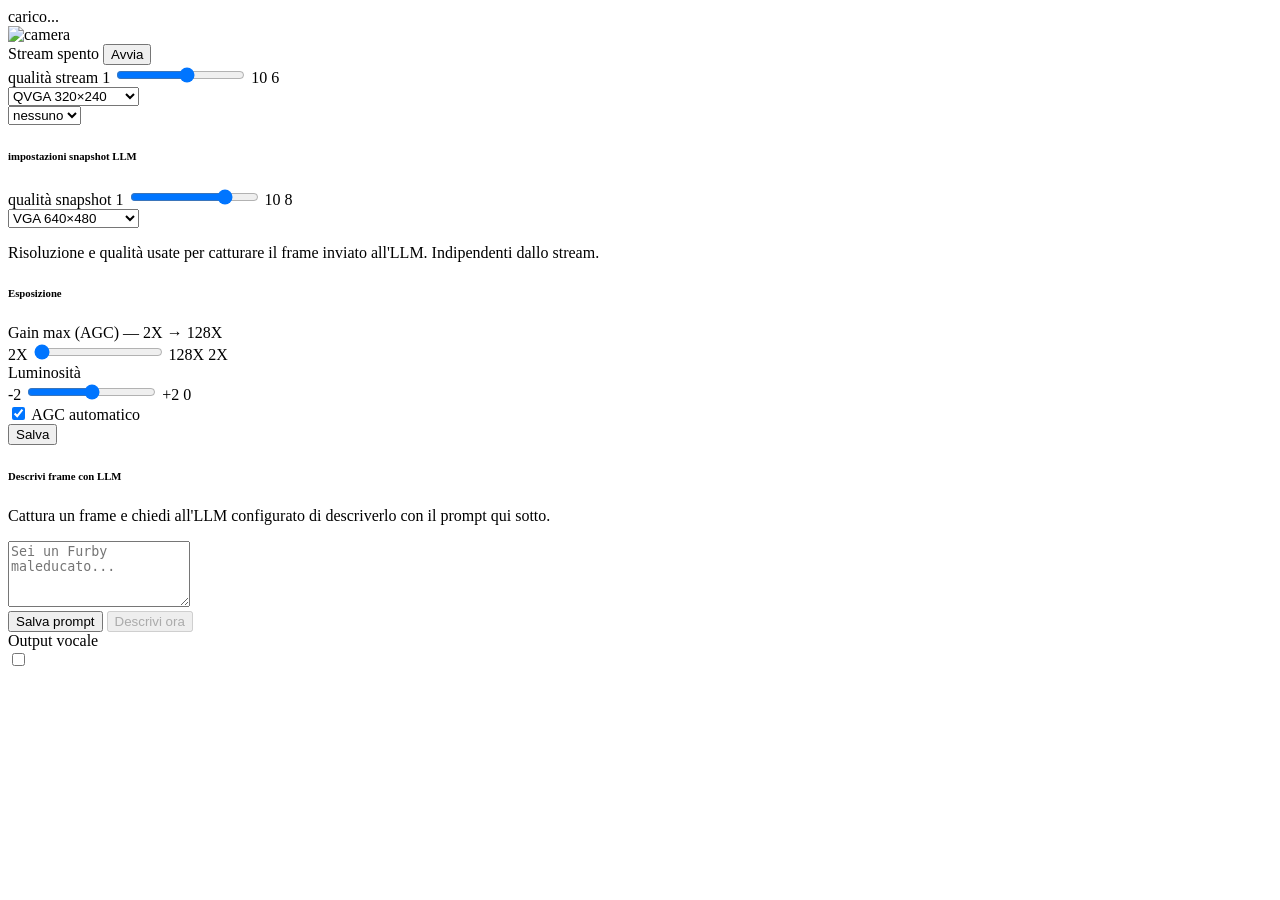
==== data/camera.html @ 44b35283 "Aggiorna la logica di streaming della fotocamera per gestire lo stato di pausa e incrementa la versi" ====
<!DOCTYPE html><html lang="it"><head>
<meta charset="UTF-8"><link rel="apple-touch-icon" href="/apple-touch-icon.png"><link rel="icon" type="image/png" href="/apple-touch-icon.png"><meta name="viewport" content="width=device-width,initial-scale=1">
<title>Furby Camera</title>
<link rel="stylesheet" href="/bootstrap.min.css">
<link rel="stylesheet" href="/bootstrap-icons.min.css">
<link rel="stylesheet" href="/shared.css">
</head>
<body><div id="fb-loader"><div class="fb-spinner"></div></div>

<script src="/shared.js"></script>
<script>renderNav('camera');</script>

<div id="sys-bar" data-i18n="sys.loading">carico...</div>

<div class="container py-3 fb-page">

  <!-- stream -->
  <div class="card shadow-sm mb-3">
    <div class="card-body p-2">
      <div class="ratio ratio-4x3 bg-black rounded overflow-hidden">
        <img id="camimg" src="" alt="camera" style="object-fit:contain">
      </div>
      <div class="d-flex align-items-center gap-2 mt-2 flex-wrap">
        <span class="text-muted small flex-fill" id="cam-status" data-i18n="cam.paused">Stream spento</span>
        <button class="btn btn-outline-secondary px-3" id="btn-tog" onclick="toggleStream()" data-i18n="cam.resume"><i class="bi bi-play-fill"></i> Avvia</button>
      </div>
      <div class="mt-2">
        <div class="d-flex align-items-center gap-2 mb-2">
          <label class="form-label mb-0 small text-muted" data-i18n="cam.stream_quality">qualità stream</label>
          <span class="text-muted small">1</span>
          <input type="range" class="form-range flex-fill" id="q-slider" min="1" max="10" step="1" value="6" oninput="onQualitySlider(this.value)">
          <span class="text-muted small">10</span>
          <span class="badge bg-secondary" id="q-label" style="min-width:2rem">6</span>
        </div>
        <div class="row g-2">
          <div class="col-6">
            <select class="form-select form-select-sm" id="stream-size-sel" onchange="onStreamSize(this.value)">
              <option value="QQVGA">QQVGA 160×120</option>
              <option value="QVGA" selected>QVGA 320×240</option>
              <option value="VGA">VGA 640×480</option>
              <option value="SVGA">SVGA 800×600</option>
              <option value="XGA">XGA 1024×768</option>
              <option value="SXGA">SXGA 1280×1024</option>
              <option value="UXGA">UXGA 1600×1200</option>
            </select>
          </div>
          <div class="col-6">
            <select class="form-select form-select-sm" id="flicker-sel" onchange="onFlicker(this.value)">
              <option value="0" selected data-i18n="cam.flicker_none">nessuno</option>
              <option value="50" data-i18n="cam.flicker_50">50 Hz</option>
              <option value="60" data-i18n="cam.flicker_60">60 Hz</option>
            </select>
          </div>
        </div>
      </div>
    </div>
  </div>

  <!-- snapshot LLM settings -->
  <div class="card shadow-sm mb-3">
    <div class="card-body">
      <h6 class="text-uppercase text-muted fw-bold small mb-2"><i class="bi bi-camera"></i> <span data-i18n="cam.snap_title">impostazioni snapshot LLM</span></h6>
      <div class="d-flex align-items-center gap-2 mb-2">
        <label class="form-label mb-0 small text-muted" data-i18n="cam.snap_quality">qualità snapshot</label>
        <span class="text-muted small">1</span>
        <input type="range" class="form-range flex-fill" id="snap-q-slider" min="1" max="10" step="1" value="8" oninput="onSnapQuality(this.value)">
        <span class="text-muted small">10</span>
        <span class="badge bg-secondary" id="snap-q-label" style="min-width:2rem">8</span>
      </div>
      <select class="form-select form-select-sm" id="snap-size-sel" onchange="onSnapSize(this.value)">
        <option value="QQVGA">QQVGA 160×120</option>
        <option value="QVGA">QVGA 320×240</option>
        <option value="VGA" selected>VGA 640×480</option>
        <option value="SVGA">SVGA 800×600</option>
        <option value="XGA">XGA 1024×768</option>
        <option value="SXGA">SXGA 1280×1024</option>
        <option value="UXGA">UXGA 1600×1200</option>
      </select>
      <p class="text-muted small mb-0 mt-1" data-i18n="cam.snap_hint">Risoluzione e qualità usate per catturare il frame inviato all'LLM. Indipendenti dallo stream.</p>
    </div>
  </div>

  <!-- esposizione camera -->
  <div class="card shadow-sm mb-3">
    <div class="card-body">
      <h6 class="text-uppercase text-muted fw-bold small mb-2"><i class="bi bi-brightness-high"></i> Esposizione</h6>
      <div class="mb-2">
        <label class="form-label small text-muted" id="gc-label-title">Gain max (AGC) — 2X → 128X</label>
        <div class="d-flex align-items-center gap-2">
          <span class="text-muted small">2X</span>
          <input type="range" class="form-range flex-fill" id="gc-slider" min="0" max="6" step="1" value="0" oninput="onGcSlider(this.value)">
          <span class="text-muted small">128X</span>
          <span class="badge bg-secondary" id="gc-label" style="min-width:3rem">2X</span>
        </div>
      </div>
      <div class="mb-2">
        <label class="form-label small text-muted">Luminosità</label>
        <div class="d-flex align-items-center gap-2">
          <span class="text-muted small">-2</span>
          <input type="range" class="form-range flex-fill" id="br-slider" min="-2" max="2" step="1" value="0" oninput="onBrSlider(this.value)">
          <span class="text-muted small">+2</span>
          <span class="badge bg-secondary" id="br-label" style="min-width:2rem">0</span>
        </div>
      </div>
      <div class="form-check form-switch mb-2">
        <input class="form-check-input" type="checkbox" id="agc-switch" onchange="onAgcSwitch(this.checked)" checked>
        <label class="form-check-label small" for="agc-switch">AGC automatico</label>
      </div>
      <div class="row g-2">
        <div class="col-6"><button class="btn btn-primary px-3 w-100" onclick="saveExposure()"><i class="bi bi-floppy"></i> Salva</button></div>
        <div id="exp-msg" class="col-6 d-flex align-items-center small text-muted"></div>
      </div>
    </div>
  </div>

  <!-- LLM describe -->
  <div class="card shadow-sm">
    <div class="card-body">
      <h6 class="text-uppercase text-muted fw-bold small mb-1" data-i18n="cam.describe_title"><i class="bi bi-cpu"></i> Descrivi frame con LLM</h6>
      <p class="text-muted small mb-2" data-i18n="cam.describe_hint">Cattura un frame e chiedi all'LLM configurato di descriverlo con il prompt qui sotto.</p>
      <textarea class="form-control form-control-sm font-monospace mb-2" id="desc-prompt" rows="4" placeholder="Sei un Furby maleducato..."></textarea>
      <div class="d-grid d-sm-flex gap-2 justify-content-sm-end mt-2">
        <button class="btn btn-primary px-3" onclick="descSavePrompt()" data-i18n="cam.save_prompt"><i class="bi bi-floppy"></i> Salva prompt</button>
        <button class="btn btn-success px-3" onclick="descRun()" id="btn-desc" data-i18n="cam.describe_now" disabled><i class="bi bi-eye"></i> Descrivi ora</button>
      </div>

      <!-- TTS toggle -->
      <div class="border rounded overflow-hidden">
        <!-- toggle row -->
        <div class="d-flex align-items-center justify-content-between px-3 py-2" style="cursor:pointer" onclick="ttsToggle()">
          <span class="fw-semibold small" data-i18n="cam.tts_voice"><i class="bi bi-volume-up"></i> Output vocale</span>
          <div class="form-check form-switch mb-0">
            <input class="form-check-input" type="checkbox" id="chk-tts" style="pointer-events:none">
          </div>
        </div>
        <!-- dest row (collapsed by default) -->
        <div id="tts-dest-row" class="border-top px-3 py-2 bg-light d-flex align-items-center gap-3 flex-wrap" style="display:none">
          <div class="btn-group btn-group-sm" role="group">
            <input class="btn-check" type="radio" name="tts-dest" id="tts-browser" value="browser" checked autocomplete="off">
            <label class="btn btn-outline-secondary px-3" for="tts-browser" data-i18n="cam.tts_browser">Browser</label>
            <input class="btn-check" type="radio" name="tts-dest" id="tts-board" value="board" autocomplete="off">
            <label class="btn btn-outline-secondary px-3" for="tts-board" data-i18n="cam.tts_board">Board</label>
          </div>
          <span class="text-muted small" data-i18n="cam.tts_hint">Browser: Web Speech API - Board: ElevenLabs via ESP32</span>
        </div>
      </div>

      <div id="desc-status" class="text-muted small mt-2"></div>
      <div id="desc-out" class="mt-2 p-3 rounded border bg-light small" style="display:none;white-space:pre-wrap;line-height:1.5"></div>
    </div>
  </div>

</div>

<script src="/bootstrap.bundle.min.js"></script>
<script>
var running=false;
function toggleStream(){
  running=!running;
  var img=document.getElementById('camimg');
  var st=document.getElementById('cam-status');
  var btn=document.getElementById('btn-tog');
  btn.innerHTML=running?T('cam.pause'):T('cam.resume');
  if(running){img.src='/camera/stream';st.textContent=T('cam.streaming');}
  else{img.src='';st.textContent=T('cam.paused');}
}
// qualità 1-10 → JPEG 4-40 (inverso: 1=massima qualità=valore basso)
function qualToJpeg(v){return Math.round(4+(10-v)*(40-4)/9);}

var _stTimer=null,_snTimer=null;
function onQualitySlider(v){
  document.getElementById('q-label').textContent=v;
  clearTimeout(_stTimer);
  _stTimer=setTimeout(function(){
    var q=qualToJpeg(v);
    var fd=new FormData();fd.append('stream_quality',q);
    fetch('/camera/settings',{method:'POST',body:fd}).catch(function(){});
  },300);
}
function onStreamSize(v){
  var fd=new FormData();fd.append('stream_size',v);
  var img=document.getElementById('camimg');
  img.src='';
  fetch('/camera/settings',{method:'POST',body:fd}).then(function(){
    if(running)setTimeout(function(){img.src='/camera/stream?t='+Date.now();},300);
  }).catch(function(){});
}
function onSnapQuality(v){
  document.getElementById('snap-q-label').textContent=v;
  clearTimeout(_snTimer);
  _snTimer=setTimeout(function(){
    var q=qualToJpeg(v);
    var fd=new FormData();fd.append('snap_quality',q);
    fetch('/camera/settings',{method:'POST',body:fd}).catch(function(){});
  },300);
}
function onSnapSize(v){
  var fd=new FormData();fd.append('snap_size',v);
  fetch('/camera/settings',{method:'POST',body:fd}).catch(function(){});
}
function onFlicker(v){
  var fd=new FormData();fd.append('flicker',v);
  fetch('/camera/settings',{method:'POST',body:fd}).catch(function(){});
}
var GC_LABELS=['2X','4X','8X','16X','32X','64X','128X'];
function onGcSlider(v){document.getElementById('gc-label').textContent=GC_LABELS[parseInt(v)]||v;}
function onBrSlider(v){document.getElementById('br-label').textContent=(v>0?'+':'')+v;}
function onAgcSwitch(checked){
  document.getElementById('gc-label-title').textContent=checked?'Gain max (AGC) — 2X → 128X':'Gain manuale — 0 → 30';
}
function saveExposure(){
  var fd=new FormData();
  fd.append('gain_ceiling',document.getElementById('gc-slider').value);
  fd.append('brightness',document.getElementById('br-slider').value);
  fd.append('agc',document.getElementById('agc-switch').checked?'1':'0');
  var msg=document.getElementById('exp-msg');
  fetch('/camera/settings',{method:'POST',body:fd}).then(function(r){return r.json();}).then(function(d){
    msg.textContent=d.ok?'Salvato.':'Errore.';setTimeout(function(){msg.textContent='';},2000);
  }).catch(function(){msg.textContent='Errore.';});
}
function jpegToQual(q){return Math.round(10-(q-4)*(10-1)/(40-4));}
function _selSet(id,val){if(val==null)return;var s=document.getElementById(id);for(var i=0;i<s.options.length;i++){if(s.options[i].value===String(val)){s.selectedIndex=i;return;}}}
fetch('/camera/settings').then(function(r){return r.json();}).then(function(d){
  if(d.stream_quality!=null){var sq=jpegToQual(d.stream_quality);document.getElementById('q-slider').value=sq;document.getElementById('q-label').textContent=sq;}
  _selSet('stream-size-sel',d.stream_size);
  if(d.snap_quality!=null){var nq=jpegToQual(d.snap_quality);document.getElementById('snap-q-slider').value=nq;document.getElementById('snap-q-label').textContent=nq;}
  _selSet('snap-size-sel',d.snap_size);
  _selSet('flicker-sel',String(d.flicker!=null?d.flicker:0));
  if(d.gain_ceiling!=null){document.getElementById('gc-slider').value=d.gain_ceiling;document.getElementById('gc-label').textContent=GC_LABELS[d.gain_ceiling]||d.gain_ceiling;}
  if(d.brightness!=null){var br=d.brightness;document.getElementById('br-slider').value=br;document.getElementById('br-label').textContent=(br>0?'+':'')+br;}
  if(d.agc!=null){var agcOn=!!d.agc;document.getElementById('agc-switch').checked=agcOn;onAgcSwitch(agcOn);}
}).catch(function(){});

fetch('/camera/describe/prompt').then(function(r){return r.json();}).then(function(d){
  document.getElementById('desc-prompt').value=d.prompt||'';
}).catch(function(){});

function descSavePrompt(){
  var fd=new FormData();
  fd.append('prompt',document.getElementById('desc-prompt').value);
  fetch('/camera/describe/prompt',{method:'POST',body:fd})
    .then(function(r){return r.json();})
    .then(function(d){
      var st=document.getElementById('desc-status');
      st.textContent=d.ok?T('cam.saved'):T('cam.error');
      setTimeout(function(){st.textContent='';},2000);
    });
}

function ttsToggle(){
  var chk=document.getElementById('chk-tts');
  chk.checked=!chk.checked;
  document.getElementById('tts-dest-row').style.display=chk.checked?'flex':'none';
}

function speakBrowser(text){
  if(!window.speechSynthesis){alert(T('cam.speech_unsupported'));return;}
  window.speechSynthesis.cancel();
  var u=new SpeechSynthesisUtterance(text);
  u.lang=navigator.language||'it-IT';
  window.speechSynthesis.speak(u);
}
function speakBoard(text){
  var st=document.getElementById('desc-status');
  st.textContent=T('cam.tts_sending');
  var fd=new FormData();fd.append('text',text);
  fetch('/test/tts',{method:'POST',body:fd})
    .then(function(r){return r.json();})
    .then(function(d){
      st.textContent=d.ok?T('cam.tts_playing'):T('cam.tts_err')+(d.error||'?');
      setTimeout(function(){st.textContent='';},3500);
    })
    .catch(function(){st.textContent=T('cam.error_conn');});
}
function descRun(){
  var btn=document.getElementById('btn-desc');
  var st=document.getElementById('desc-status');
  var out=document.getElementById('desc-out');
  btn.disabled=true;st.textContent=T('cam.sending');out.style.display='none';
  fetch('/camera/describe',{method:'POST'})
    .then(function(r){return r.json();})
    .then(function(d){
      btn.disabled=false;st.textContent='';
      if(d.ok){
        out.style.display='block';out.textContent=d.text;
        if(document.getElementById('chk-tts').checked){
          var dest=document.querySelector('input[name=tts-dest]:checked').value;
          if(dest==='browser')speakBrowser(d.text);else speakBoard(d.text);
        }
      } else {st.textContent=T('cam.error')+' '+(d.error||'?');}
    })
    .catch(function(){btn.disabled=false;st.textContent=T('cam.error_conn');});
}
fetch('/api/home').then(function(r){return r.json();}).then(function(d){
  var hasLlm=!!(d.cur_key&&d.cur_key.length>0);
  var btn=document.getElementById('btn-desc');
  if(hasLlm){
    btn.disabled=false;
  } else {
    btn.disabled=true;
    btn.title=T('cam.no_llm_token');
    new bootstrap.Tooltip(btn,{trigger:'hover focus',title:T('cam.no_llm_token')});
  }
}).catch(function(){});
window.addEventListener('beforeunload',function(){
  document.getElementById('camimg').src='';
  navigator.sendBeacon('/camera/off');
});
document.addEventListener('visibilitychange',function(){
  var img=document.getElementById('camimg');
  if(document.hidden){img.src='';}
  else if(running){img.src='/camera/stream?t='+Date.now();}
});
(function(){var sel=document.getElementById('lang-sel-shared');if(sel)sel.value=localStorage.getItem('furby_lang')||'it';})();
</script>
</body></html>
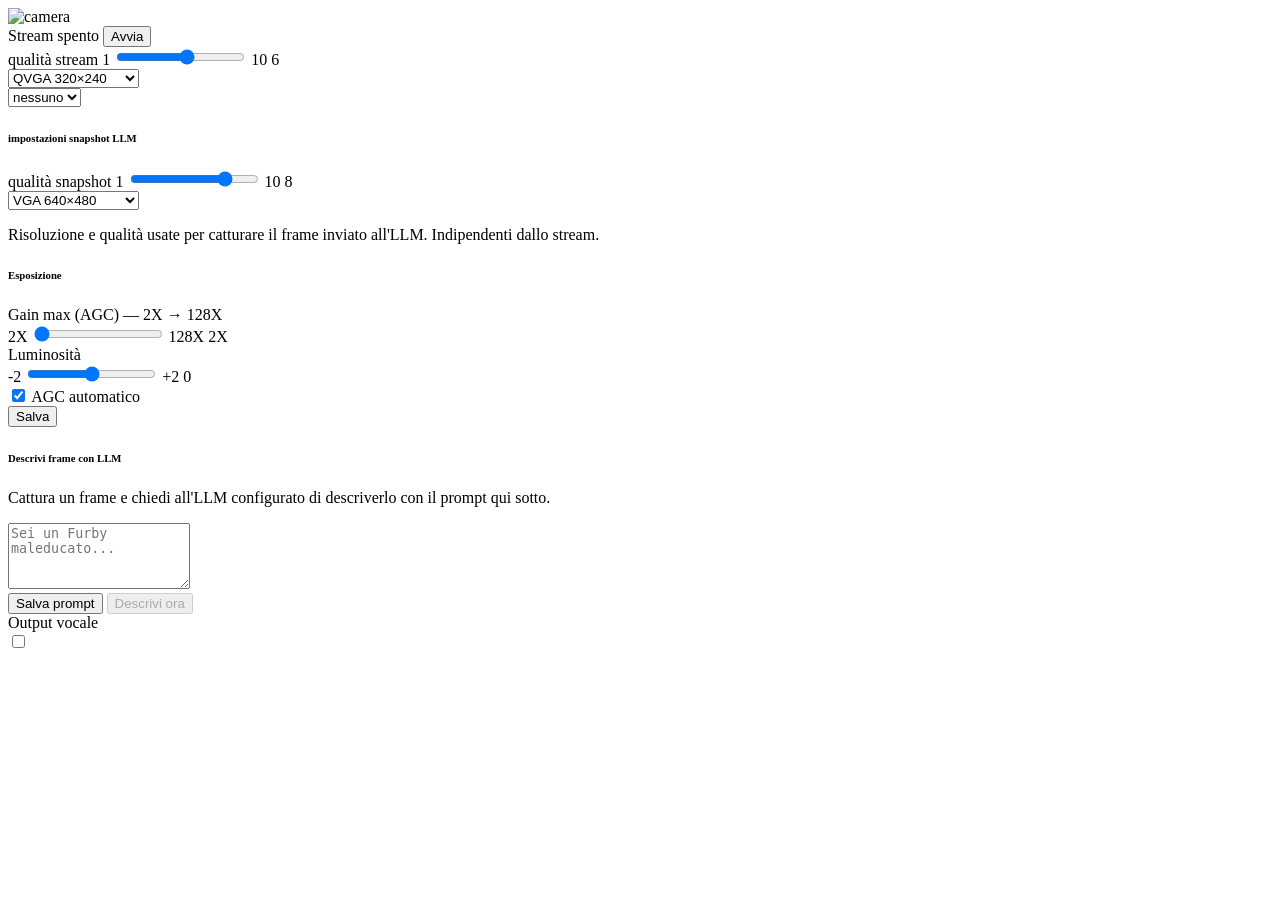
==== commit 3d051bcc: "Update HTML files and version number - Standardized DOCTYPE declaration across index.html, info.html" ====
--- a/data/camera.html
+++ b/data/camera.html
@@ -1,4 +1,4 @@
-<!DOCTYPE html><html lang="it"><head>
+﻿<!DOCTYPE html><html lang="it"><head>
 <meta charset="UTF-8"><link rel="apple-touch-icon" href="/apple-touch-icon.png"><link rel="icon" type="image/png" href="/apple-touch-icon.png"><meta name="viewport" content="width=device-width,initial-scale=1">
 <title>Furby Camera</title>
 <link rel="stylesheet" href="/bootstrap.min.css">
@@ -10,7 +10,6 @@
 <script src="/shared.js"></script>
 <script>renderNav('camera');</script>
 
-<div id="sys-bar" data-i18n="sys.loading">carico...</div>
 
 <div class="container py-3 fb-page">
 
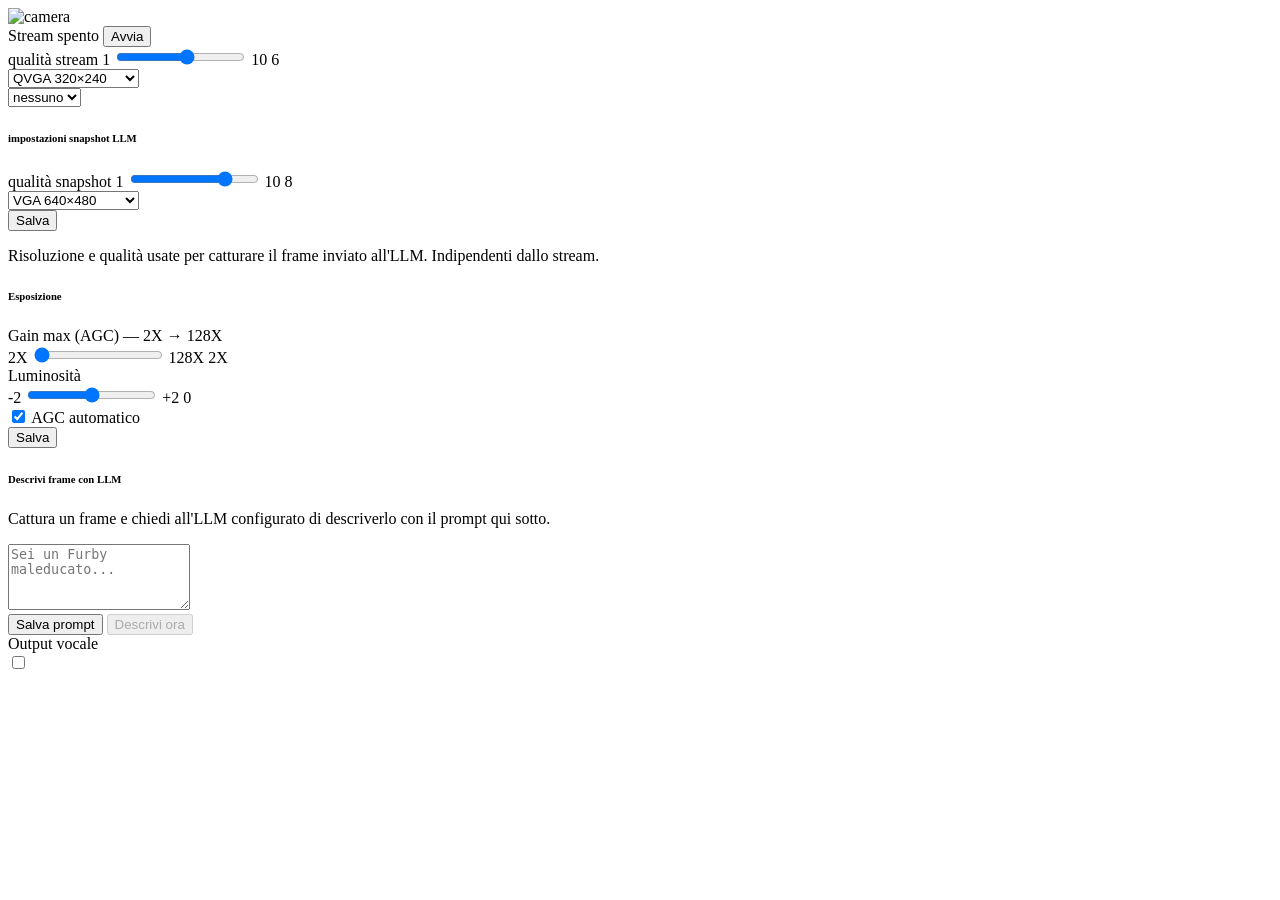
==== commit 27ced7dd: "Aggiorna la versione a 2026.0526.1143, aggiunge il pulsante di salvataggio per le impostazioni di sn" ====
--- a/data/camera.html
+++ b/data/camera.html
@@ -62,11 +62,11 @@
       <div class="d-flex align-items-center gap-2 mb-2">
         <label class="form-label mb-0 small text-muted" data-i18n="cam.snap_quality">qualità snapshot</label>
         <span class="text-muted small">1</span>
-        <input type="range" class="form-range flex-fill" id="snap-q-slider" min="1" max="10" step="1" value="8" oninput="onSnapQuality(this.value)">
+        <input type="range" class="form-range flex-fill" id="snap-q-slider" min="1" max="10" step="1" value="8" oninput="document.getElementById('snap-q-label').textContent=this.value">
         <span class="text-muted small">10</span>
         <span class="badge bg-secondary" id="snap-q-label" style="min-width:2rem">8</span>
       </div>
-      <select class="form-select form-select-sm" id="snap-size-sel" onchange="onSnapSize(this.value)">
+      <select class="form-select form-select-sm mb-2" id="snap-size-sel">
         <option value="QQVGA">QQVGA 160×120</option>
         <option value="QVGA">QVGA 320×240</option>
         <option value="VGA" selected>VGA 640×480</option>
@@ -75,6 +75,9 @@
         <option value="SXGA">SXGA 1280×1024</option>
         <option value="UXGA">UXGA 1600×1200</option>
       </select>
+      <div class="d-grid d-sm-flex gap-2 justify-content-sm-end">
+        <button class="btn btn-primary px-3" onclick="saveSnapSettings()" data-i18n="cam.save_snap"><i class="bi bi-floppy"></i> Salva</button>
+      </div>
       <p class="text-muted small mb-0 mt-1" data-i18n="cam.snap_hint">Risoluzione e qualità usate per catturare il frame inviato all'LLM. Indipendenti dallo stream.</p>
     </div>
   </div>
@@ -184,17 +187,10 @@
     if(running)setTimeout(function(){img.src='/camera/stream?t='+Date.now();},300);
   }).catch(function(){});
 }
-function onSnapQuality(v){
-  document.getElementById('snap-q-label').textContent=v;
-  clearTimeout(_snTimer);
-  _snTimer=setTimeout(function(){
-    var q=qualToJpeg(v);
-    var fd=new FormData();fd.append('snap_quality',q);
-    fetch('/camera/settings',{method:'POST',body:fd}).catch(function(){});
-  },300);
-}
-function onSnapSize(v){
-  var fd=new FormData();fd.append('snap_size',v);
+function saveSnapSettings(){
+  var q=qualToJpeg(document.getElementById('snap-q-slider').value);
+  var s=document.getElementById('snap-size-sel').value;
+  var fd=new FormData();fd.append('snap_quality',q);fd.append('snap_size',s);
   fetch('/camera/settings',{method:'POST',body:fd}).catch(function(){});
 }
 function onFlicker(v){
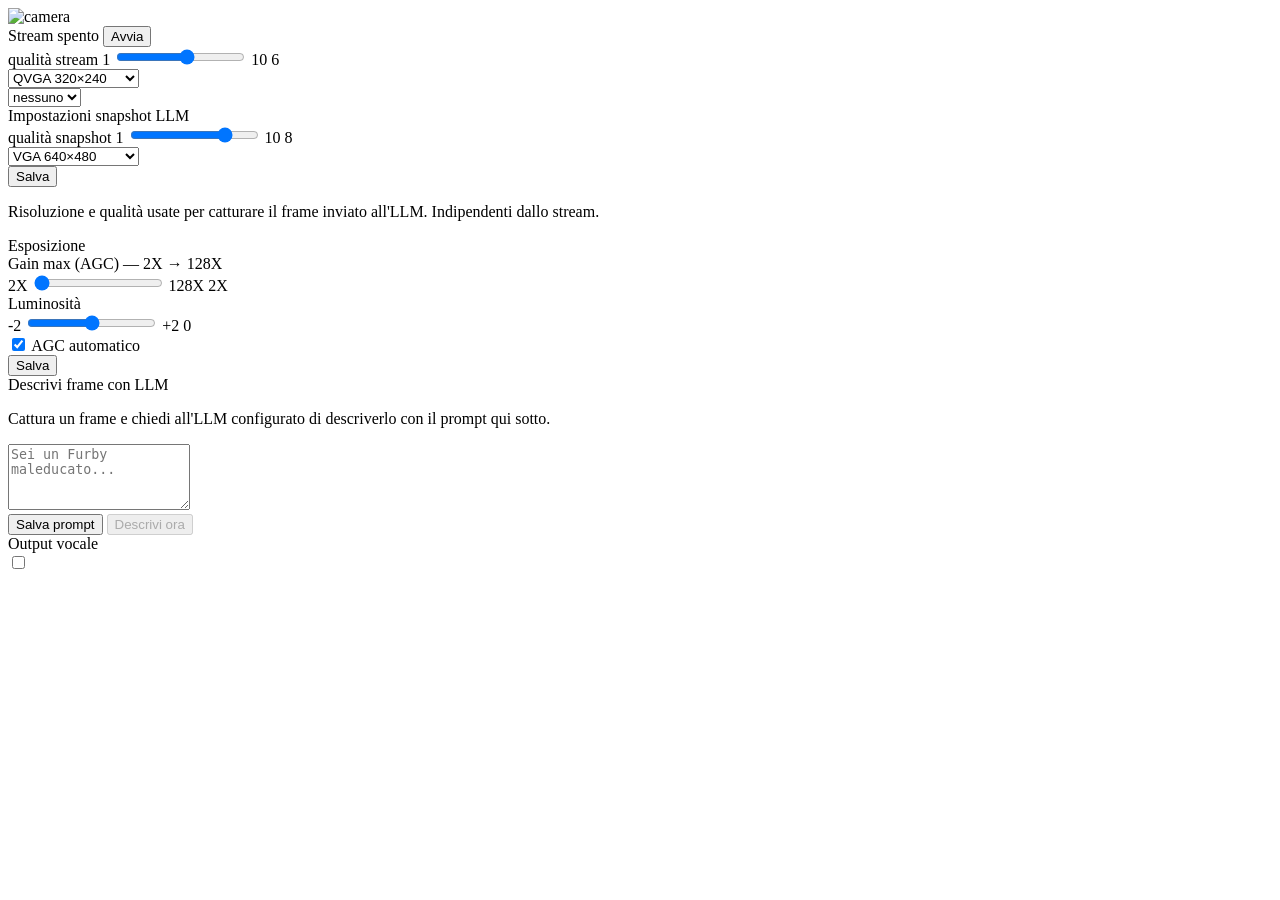
==== commit 6d922d39: "feat: aggiorna l'interfaccia utente con nuove intestazioni e migliora la struttura delle sezioni; ag" ====
--- a/data/camera.html
+++ b/data/camera.html
@@ -11,7 +11,7 @@
 <script>renderNav('camera');</script>
 
 
-<div class="container py-3 fb-page">
+<div class="container-fluid px-3 px-xl-5 py-3 fb-page">
 
   <!-- stream -->
   <div class="card shadow-sm mb-3">
@@ -56,9 +56,9 @@
   </div>
 
   <!-- snapshot LLM settings -->
+  <div class="fb-sec"><i class="bi bi-camera"></i> <span data-i18n="cam.snap_title">Impostazioni snapshot LLM</span></div>
   <div class="card shadow-sm mb-3">
     <div class="card-body">
-      <h6 class="text-uppercase text-muted fw-bold small mb-2"><i class="bi bi-camera"></i> <span data-i18n="cam.snap_title">impostazioni snapshot LLM</span></h6>
       <div class="d-flex align-items-center gap-2 mb-2">
         <label class="form-label mb-0 small text-muted" data-i18n="cam.snap_quality">qualità snapshot</label>
         <span class="text-muted small">1</span>
@@ -83,9 +83,9 @@
   </div>
 
   <!-- esposizione camera -->
+  <div class="fb-sec"><i class="bi bi-brightness-high"></i> <span>Esposizione</span></div>
   <div class="card shadow-sm mb-3">
     <div class="card-body">
-      <h6 class="text-uppercase text-muted fw-bold small mb-2"><i class="bi bi-brightness-high"></i> Esposizione</h6>
       <div class="mb-2">
         <label class="form-label small text-muted" id="gc-label-title">Gain max (AGC) — 2X → 128X</label>
         <div class="d-flex align-items-center gap-2">
@@ -108,17 +108,17 @@
         <input class="form-check-input" type="checkbox" id="agc-switch" onchange="onAgcSwitch(this.checked)" checked>
         <label class="form-check-label small" for="agc-switch">AGC automatico</label>
       </div>
-      <div class="row g-2">
-        <div class="col-6"><button class="btn btn-primary px-3 w-100" onclick="saveExposure()"><i class="bi bi-floppy"></i> Salva</button></div>
-        <div id="exp-msg" class="col-6 d-flex align-items-center small text-muted"></div>
+      <div class="d-grid d-sm-flex gap-2 justify-content-sm-end align-items-center mt-1">
+        <span id="exp-msg" class="small text-muted me-auto"></span>
+        <button class="btn btn-primary px-3" onclick="saveExposure()"><i class="bi bi-floppy"></i> Salva</button>
       </div>
     </div>
   </div>
 
   <!-- LLM describe -->
+  <div class="fb-sec"><i class="bi bi-cpu"></i> <span data-i18n="cam.describe_title">Descrivi frame con LLM</span></div>
   <div class="card shadow-sm">
     <div class="card-body">
-      <h6 class="text-uppercase text-muted fw-bold small mb-1" data-i18n="cam.describe_title"><i class="bi bi-cpu"></i> Descrivi frame con LLM</h6>
       <p class="text-muted small mb-2" data-i18n="cam.describe_hint">Cattura un frame e chiedi all'LLM configurato di descriverlo con il prompt qui sotto.</p>
       <textarea class="form-control form-control-sm font-monospace mb-2" id="desc-prompt" rows="4" placeholder="Sei un Furby maleducato..."></textarea>
       <div class="d-grid d-sm-flex gap-2 justify-content-sm-end mt-2">
